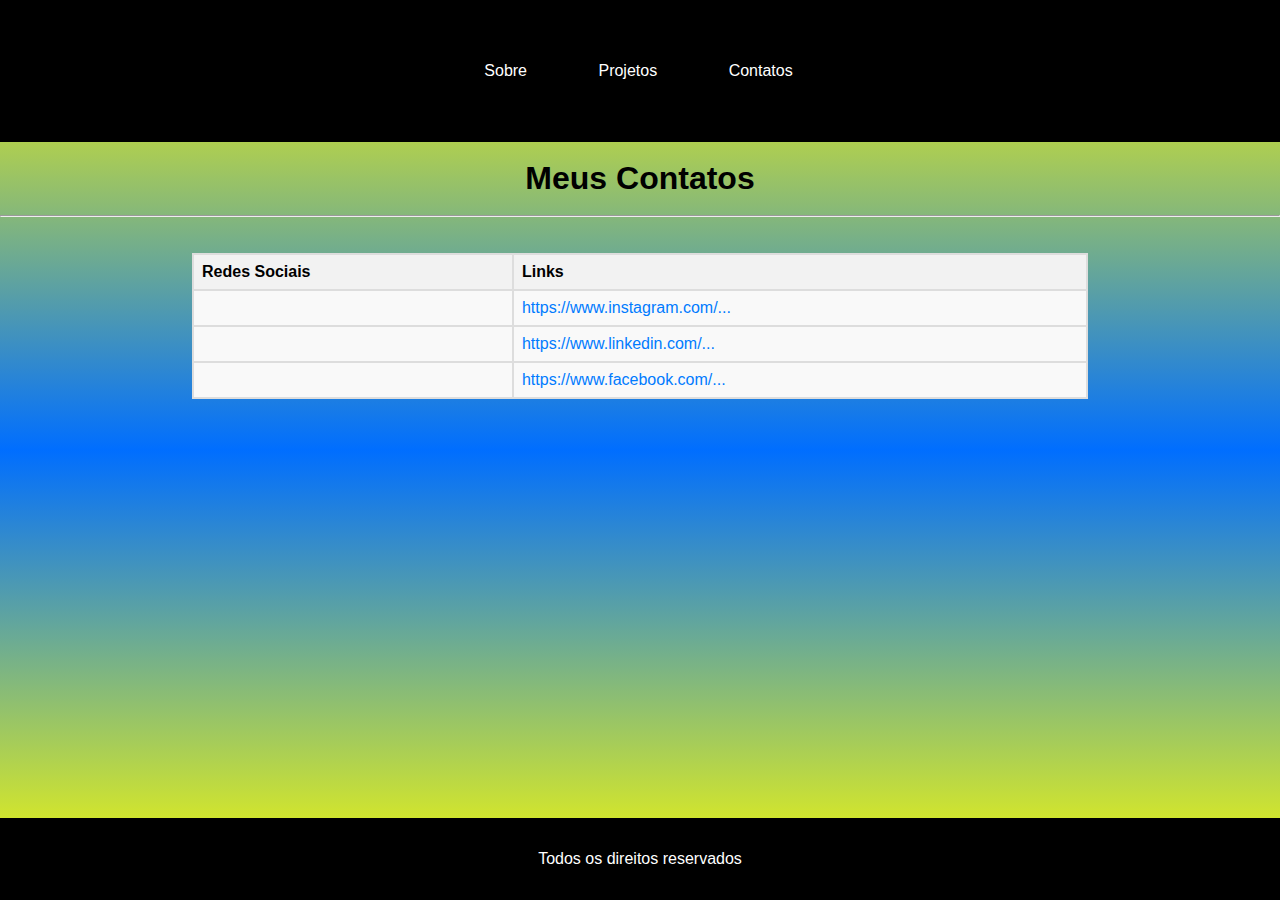
==== contatos.html @ 3d36c6c3 "Atualização" ====
<!DOCTYPE html>
<html lang="pt-BR">
<head>
    <meta charset="UTF-8">
    <meta name="viewport" content="width=device-width, initial-scale=1.0">
    <title>Sobre Mim</title>
    <link rel="stylesheet" href="styles.css">
</head>
<body class="body_fundo">
    <div class="page-transition"></div>
    <div class="content">
        <!-- Conteúdo da página -->
        <header>
            <nav>
                <ul>
                    <li class="menu" onclick="sobre()">Sobre</li>
                    <li class="menu" onclick="projetos()">Projetos</li>
                    <li class="menu" onclick="contatos()">Contatos</li>
                </ul>
            </nav>
        </header>
    </div>

    <br>

    <main>
        <h1 class="titulo-pagina">Meus Contatos</h1>
        <br>
        <hr>       
    </main>
    <br><br>
    <table>
        <tr>
            <th>Redes Sociais</th>
            <th>Links</th>
        </tr>
        
        <tr>
            <td><img class="icone" src="https://png.pngtree.com/png-clipart/20230401/original/pngtree-three-dimensional-instagram-icon-png-image_9015419.png" alt=""></td>
            <td><a class="link" href="https://www.instagram.com/gilneimonteiro73">https://www.instagram.com/...</=></a></td>              
        </tr>
        <tr>
            <td><img class="icone" src="https://png.pngtree.com/element_our/md/20180506/md_5aeedf924a6c8.jpg" alt=""></td>
            <td><a class="link" href="https://www.linkedin.com/in/gilnei-monteiro">https://www.linkedin.com/...</a></td>
        </tr>
        <tr>
            <td><img class="icone" src="https://i.pinimg.com/originals/70/f9/36/70f936294a1f0f3949a9205df9340d5e.png" alt=""></td>
            <td><a class="link" href="https://www.facebook.com/gilnei.monteiro.5">https://www.facebook.com/...</a></td>              
        </tr>

    </table>
    <footer>
        <p>Todos os direitos reservados</p>
    </footer>
    <audio id="click-sound" src="assets/click.mp3"></audio>
    <script src="scripts.js"></script>
</body>
</html>
---- styles.css ----
* {
    margin: 0;
    padding: 0;
    box-sizing: border-box;
}

body {
    margin: 0;
    padding: 0;
    font-family: Arial, sans-serif;
}

.transition-fade {
    position: fixed;
    top: 0;
    left: 0;
    width: 100%;
    height: 100%;
    background: white;
    pointer-events: none;
    opacity: 1;
    transition: opacity 0.5s ease-in-out;
    z-index: 1000;
    transform: perspective(2000px) rotateY(0deg);
}

.page-flip {
    transform: perspective(2000px) rotateY(-180deg);
}

.transition-fade.fade-out {
    opacity: 0;
}

.menu:hover {
    color: #007BFF;
    transform: scale(1.1);
}

.content {
    padding: 30px;
    background-color: black;
    color: white;
    text-align: center;
    bottom: 0;
    width: 100%;
}

.nav {
    background-color: black;
    color: white;
    padding: 30px;
    text-align: center;
}


.menu {
    display: inline;
    margin-right: 35px;
    cursor: pointer;
}

.titulo-pagina {
    text-align: center;
}

.div-image {
    text-align: center;
}

.image-pagina {
    width: 50%;
}

.sobre-mim {
    text-align: center;
    color: blue;
}

.tecnologias {
    list-style: none;
}

footer {
    background-color: black;
    color: white;
    text-align: center;
    position: absolute;
    bottom: 0;
    width: 100%;

}


table {
    border-collapse: collapse;
    width: 100%;
    max-width: 70%;
    margin: 0 auto;
    font-family: Arial, sans-serif;
}
th, td{
    border: 2px solid #dddddd;
    text-align: left;
    padding: 8px;
}
th {
    background-color: #f2f2f2;
}
tr {
    background-color: #f9f9f9;
}
a {
    text-decoration: none;
    color: #007bff;
}

.link {
    border-collapse: collapse;
    width: 100%;
    max-width: 70%;
    margin: 0 auto;
    font-family: Arial, sans-serif;
}

.icone {
    width: 20px;
}

.titulo-pagina, .sobre-mim, .tecnologias li {
    animation: fadeInUp 3s ease;
}

.body_fundo {
    background: linear-gradient(rgb(255, 251, 0), rgb(0, 110, 255), yellow);
    background-repeat: no-repeat;
    height: 100vb;
}

/* Media Queries para responsividade */
@media (min-width: 600px) {
    main {
        flex-direction: row;
        gap: 2rem;
    }

    section {
        flex: 1;
    }
}

@media (min-width: 900px) {
    header, footer {
        padding: 2rem;
    }

    nav ul li {
        margin: 0 2rem;
    }
}

@keyframes fadeInUp {
    from {
        opacity: 0;
        transform: translate3d(0, 20%, 0);
    }
    to {
        opacity: 1;
        transform: none;
    }
}
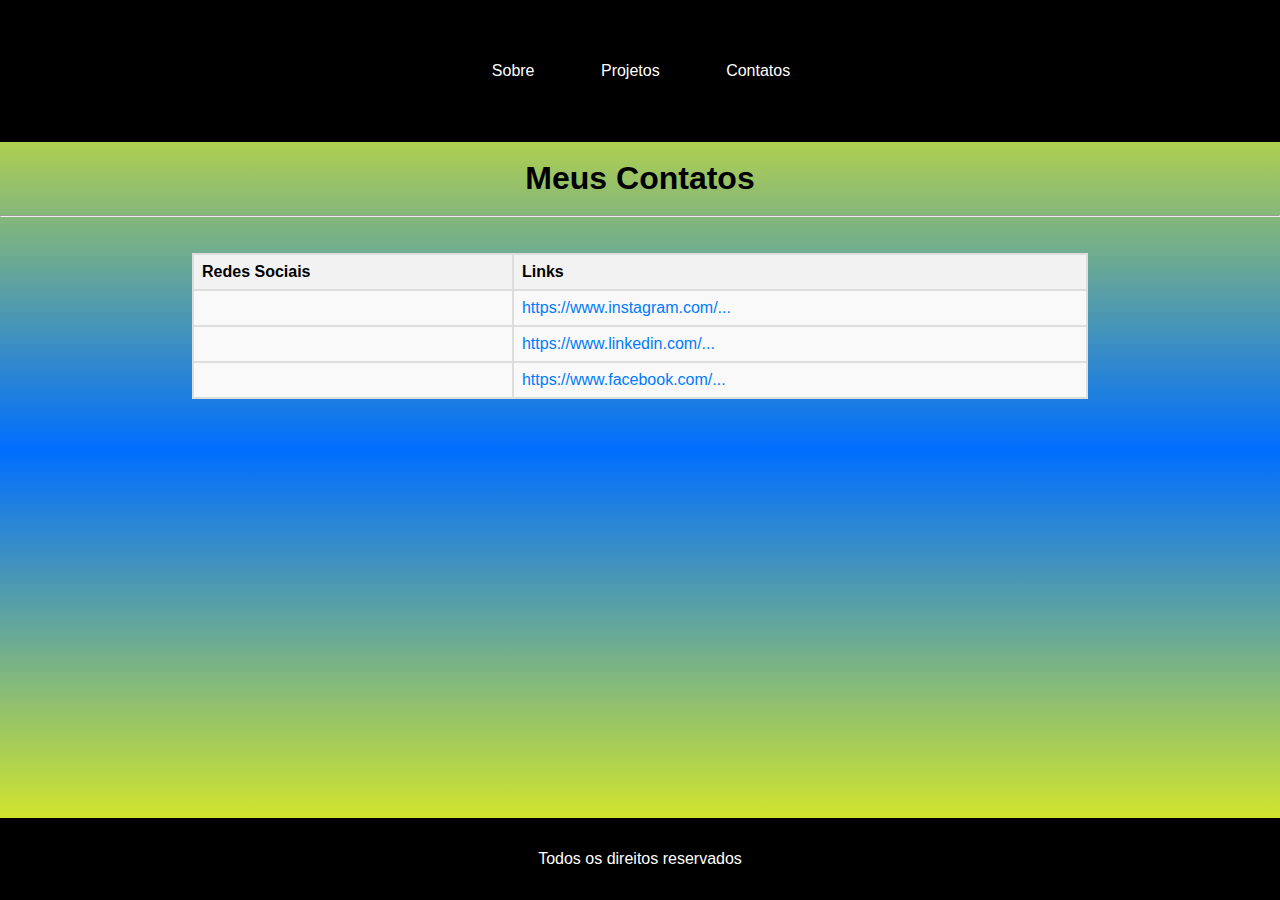
==== commit 484af670: "Atualização3" ====
--- a/contatos.html
+++ b/contatos.html
@@ -52,7 +52,7 @@
     <footer>
         <p>Todos os direitos reservados</p>
     </footer>
-    <audio id="click-sound" src="assets/click.mp3"></audio>
+    <!-- <audio id="click-sound" src="assets/click.mp3"></audio> -->
     <script src="scripts.js"></script>
 </body>
 </html>
--- a/styles.css
+++ b/styles.css
@@ -56,7 +56,7 @@
 
 .menu {
     display: inline;
-    margin-right: 35px;
+    margin-right: 30px;
     cursor: pointer;
 }
 
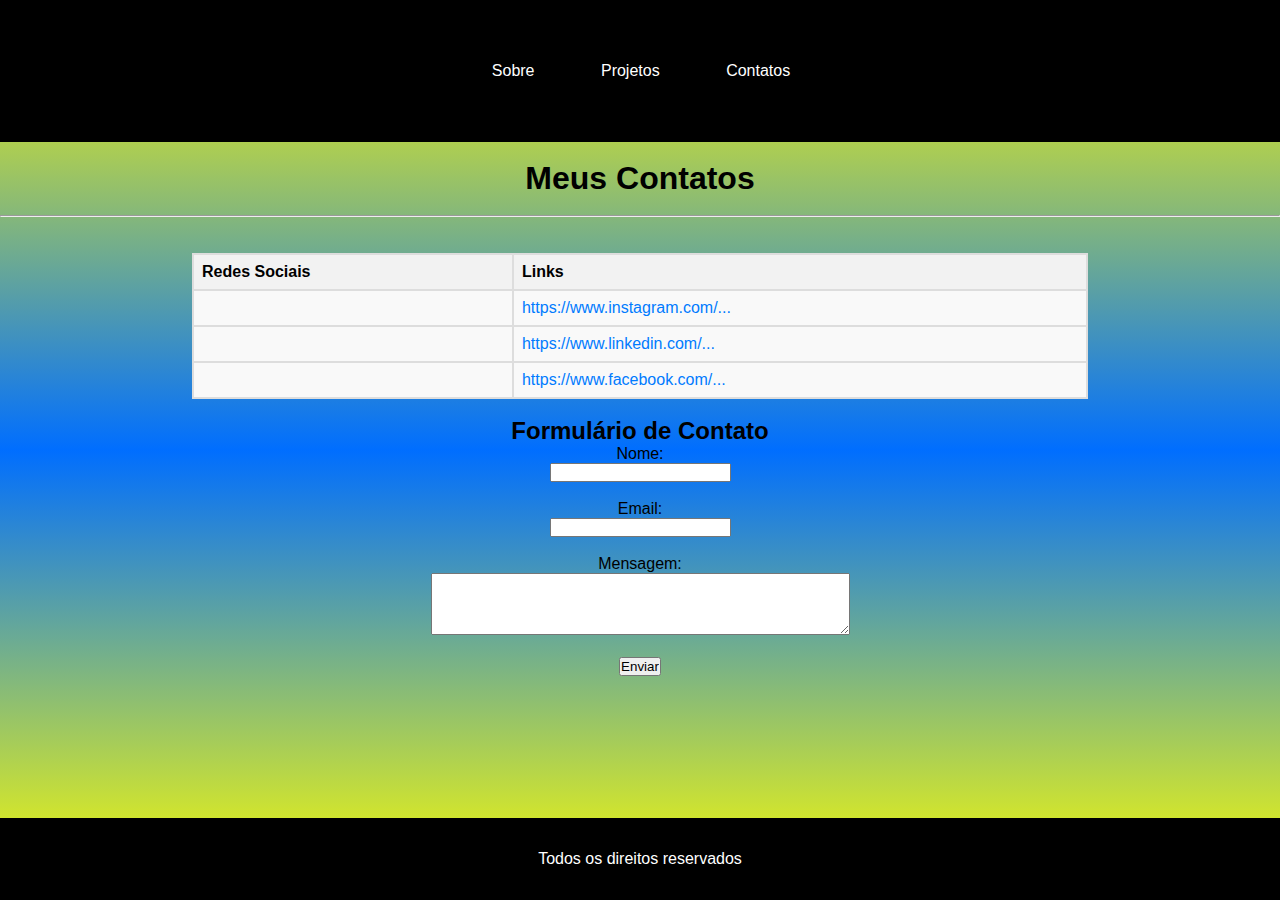
==== commit 64da3d2e: "teste" ====
--- a/contatos.html
+++ b/contatos.html
@@ -49,6 +49,17 @@
         </tr>
 
     </table>
+    <br>
+    <h2 class="formulario">Formulário de Contato</h2>
+    <form class="formulario" action="send_email.php" method="post">
+        <label for="name">Nome:</label><br>
+        <input type="text" id="name" name="name" required><br><br>
+        <label for="email">Email:</label><br>
+        <input type="email" id="email" name="email" required><br><br>
+        <label for="message">Mensagem:</label><br>
+        <textarea id="message" name="message" rows="4" cols="50" required></textarea><br><br>
+        <input type="submit" value="Enviar">
+    </form>
     <footer>
         <p>Todos os direitos reservados</p>
     </footer>
--- a/styles.css
+++ b/styles.css
@@ -137,6 +137,10 @@
     height: 100vb;
 }
 
+.formulario {
+    text-align: center;
+}
+
 /* Media Queries para responsividade */
 @media (min-width: 600px) {
     main {
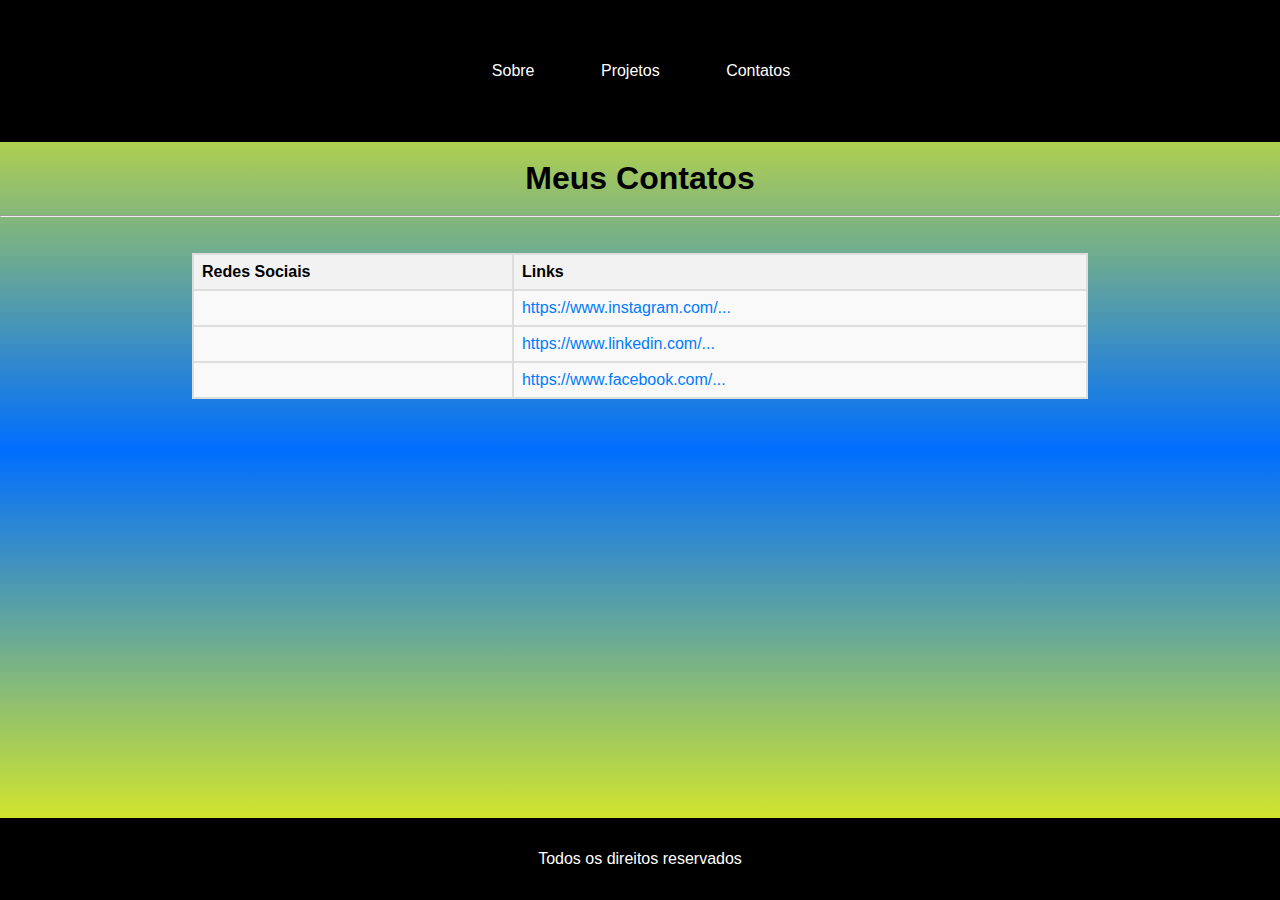
==== commit 6a78821f: "Port1" ====
--- a/contatos.html
+++ b/contatos.html
@@ -49,17 +49,6 @@
         </tr>
 
     </table>
-    <br>
-    <h2 class="formulario">Formulário de Contato</h2>
-    <form class="formulario" action="send_email.php" method="post">
-        <label for="name">Nome:</label><br>
-        <input type="text" id="name" name="name" required><br><br>
-        <label for="email">Email:</label><br>
-        <input type="email" id="email" name="email" required><br><br>
-        <label for="message">Mensagem:</label><br>
-        <textarea id="message" name="message" rows="4" cols="50" required></textarea><br><br>
-        <input type="submit" value="Enviar">
-    </form>
     <footer>
         <p>Todos os direitos reservados</p>
     </footer>
--- a/styles.css
+++ b/styles.css
@@ -137,10 +137,6 @@
     height: 100vb;
 }
 
-.formulario {
-    text-align: center;
-}
-
 /* Media Queries para responsividade */
 @media (min-width: 600px) {
     main {
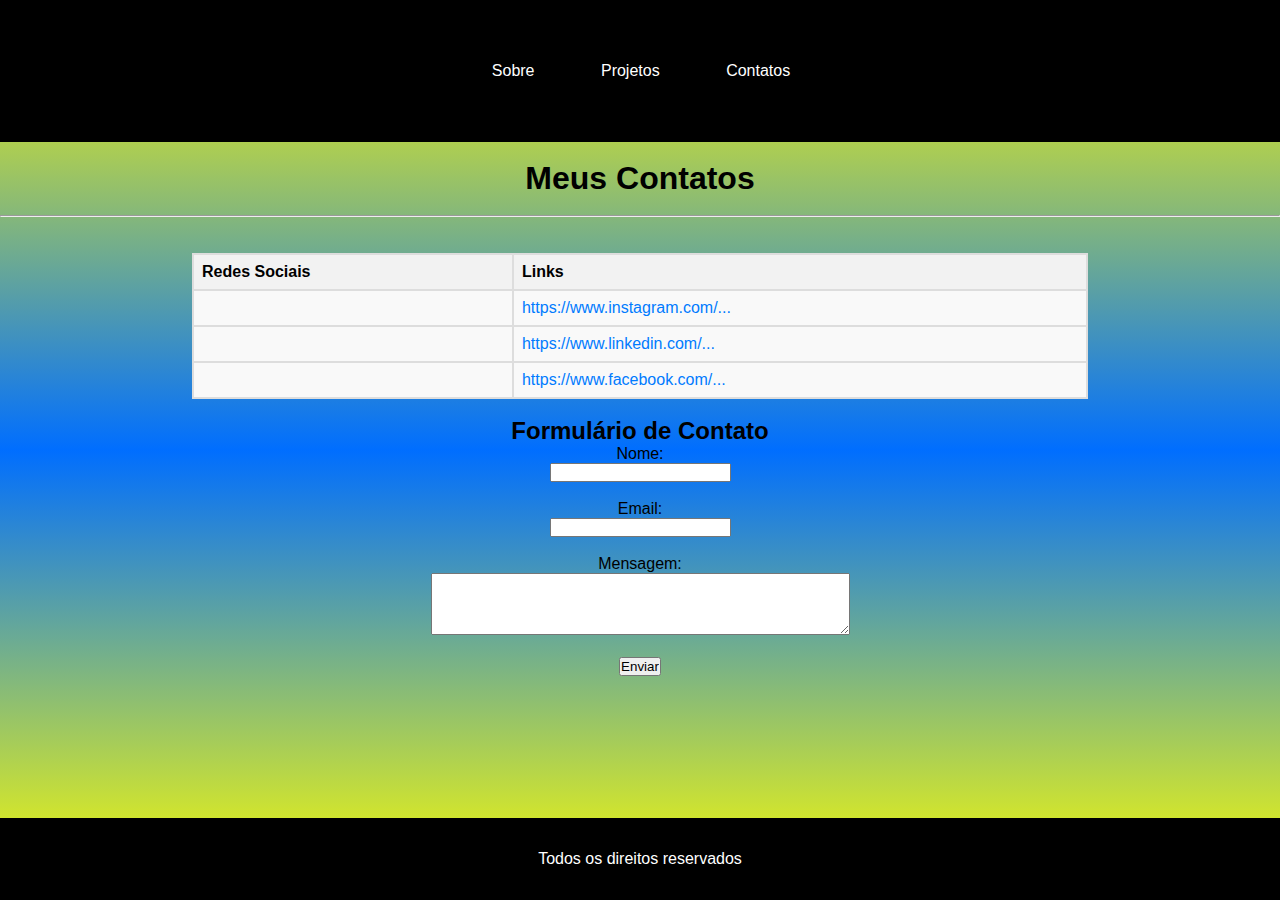
==== commit 1b197135: "formulario" ====
--- a/contatos.html
+++ b/contatos.html
@@ -49,6 +49,17 @@
         </tr>
 
     </table>
+    <br>
+    <h2 class="formulario">Formulário de Contato</h2>
+    <form class="formulario" action="falcon.eletroinfo@gmail.com" method="post" enctype="text/plain">
+        <label for="name">Nome:</label><br>
+        <input type="text" id="name" name="name"><br><br>
+        <label for="email">Email:</label><br>
+        <input type="text" id="email" name="email"><br><br>
+        <label for="message">Mensagem:</label><br>
+        <textarea id="message" name="message" rows="4" cols="50"></textarea><br><br>
+        <input type="submit" value="Enviar">
+    </form>
     <footer>
         <p>Todos os direitos reservados</p>
     </footer>
--- a/styles.css
+++ b/styles.css
@@ -137,6 +137,10 @@
     height: 100vb;
 }
 
+.formulario {
+    text-align: center;
+}
+
 /* Media Queries para responsividade */
 @media (min-width: 600px) {
     main {
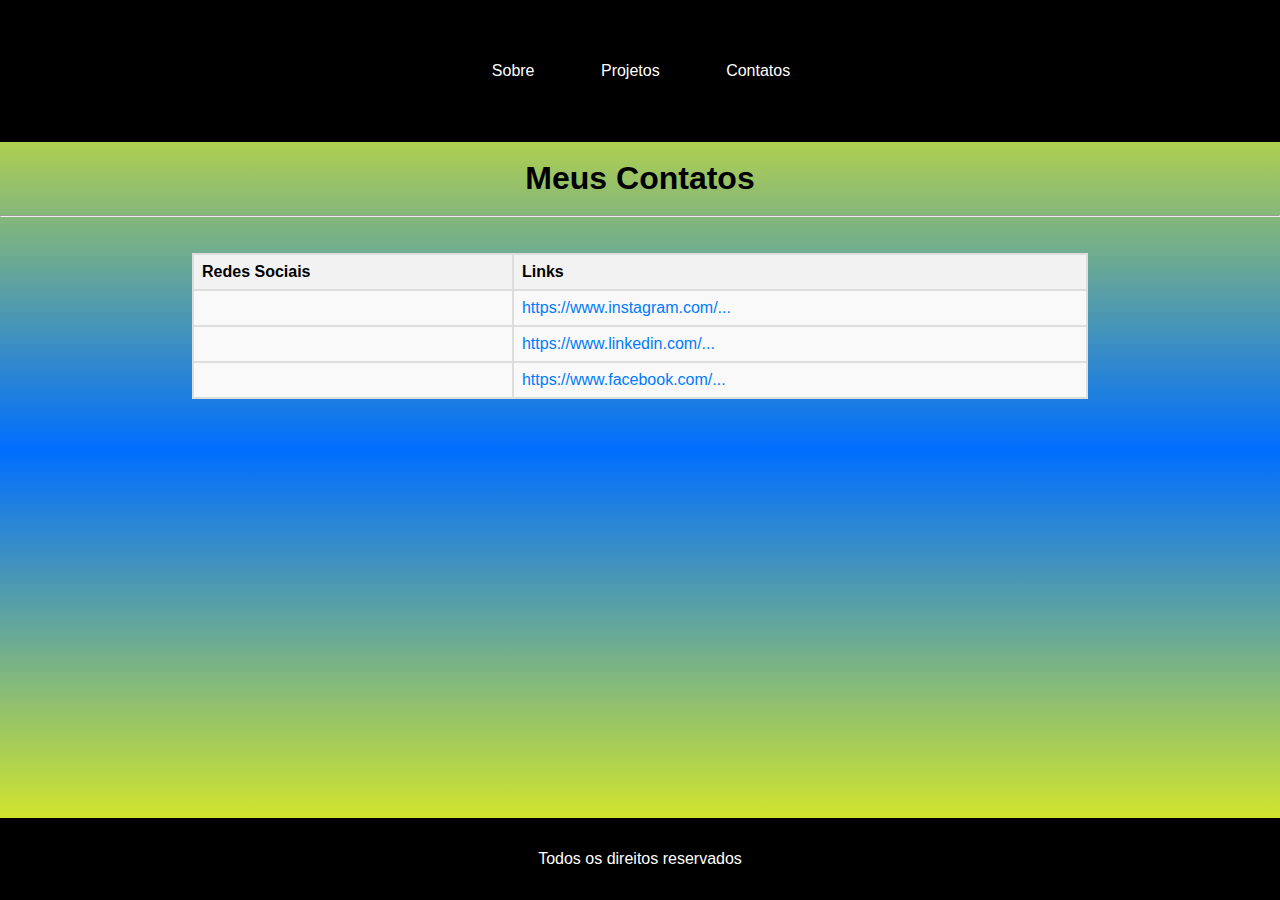
==== commit 7357bb4e: "correção" ====
--- a/contatos.html
+++ b/contatos.html
@@ -49,17 +49,6 @@
         </tr>
 
     </table>
-    <br>
-    <h2 class="formulario">Formulário de Contato</h2>
-    <form class="formulario" action="falcon.eletroinfo@gmail.com" method="post" enctype="text/plain">
-        <label for="name">Nome:</label><br>
-        <input type="text" id="name" name="name"><br><br>
-        <label for="email">Email:</label><br>
-        <input type="text" id="email" name="email"><br><br>
-        <label for="message">Mensagem:</label><br>
-        <textarea id="message" name="message" rows="4" cols="50"></textarea><br><br>
-        <input type="submit" value="Enviar">
-    </form>
     <footer>
         <p>Todos os direitos reservados</p>
     </footer>
--- a/styles.css
+++ b/styles.css
@@ -137,10 +137,6 @@
     height: 100vb;
 }
 
-.formulario {
-    text-align: center;
-}
-
 /* Media Queries para responsividade */
 @media (min-width: 600px) {
     main {
